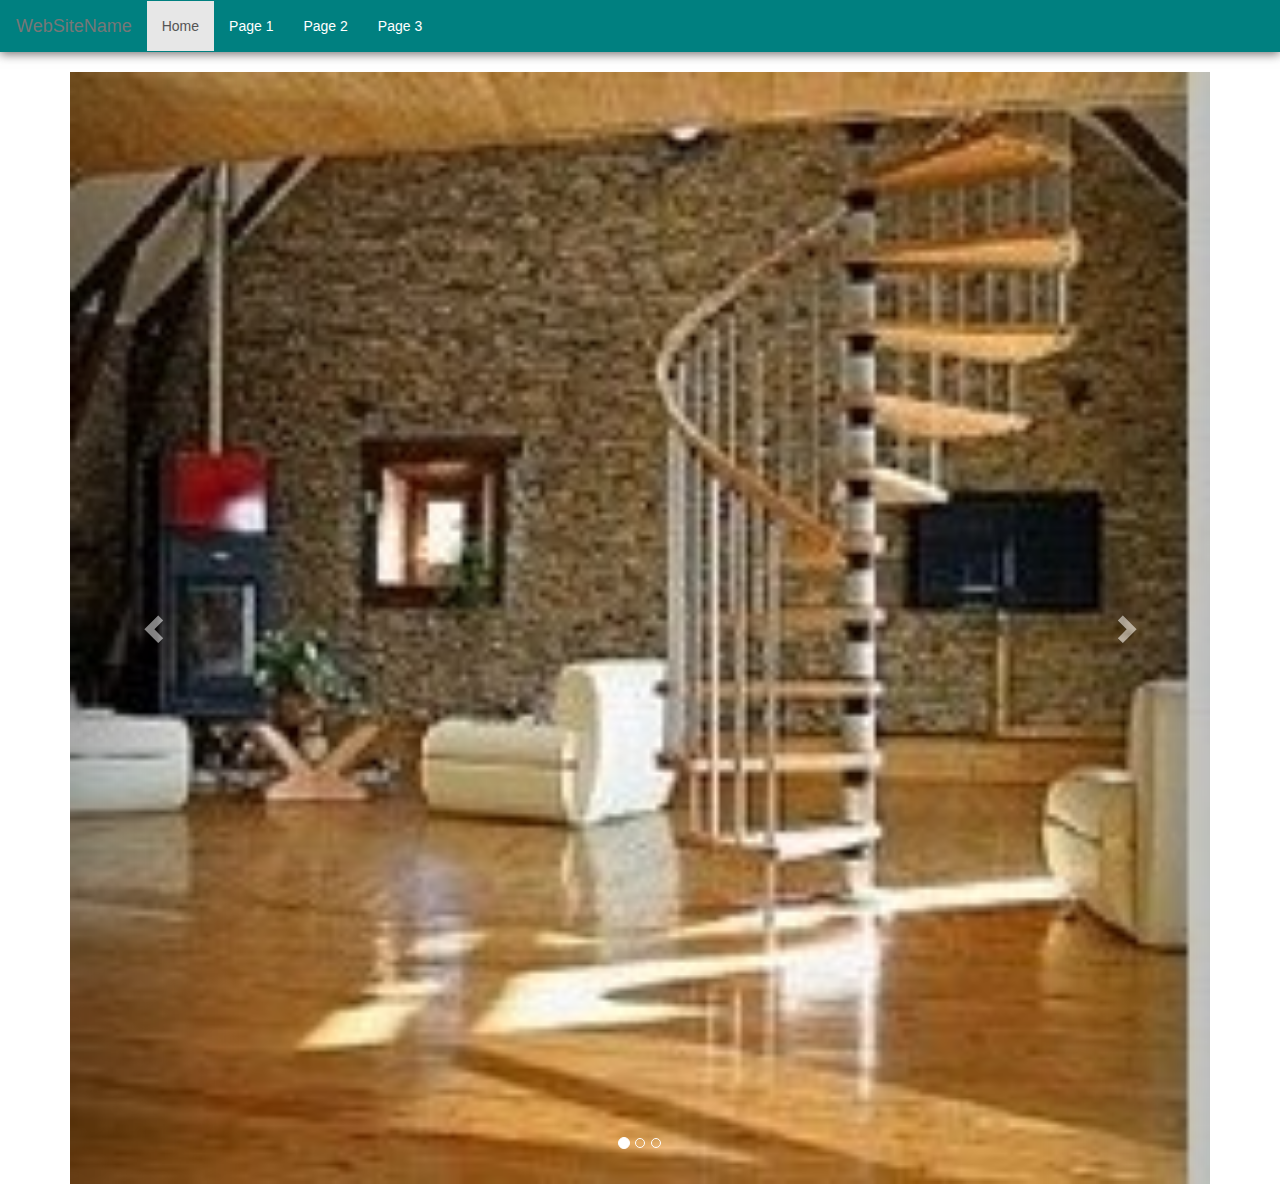
==== slider.html @ 34aae397 "Slider.html file is added and Image..." ====
<!DOCTYPE html>
<html>
	<head>
		<title>Landing</title>
		<meta charset = "UTF-8">
		<link rel="stylesheet" href="css/bootstrap.css"/>
		<link rel="stylesheet" href="css/style.css"/>
	</head>
	<body>
		<nav class="navbar navbar-default navbar-top">
			<div class="container-fluid">
				<div class="navbar-header">
					<a class="navbar-brand" href="#">WebSiteName</a>
				</div>
				<ul class="nav navbar-nav custom-navbar-nav">
					<li class="active"><a href="#">Home</a></li>
					<li><a href="#">Page 1</a></li>
					<li><a href="#">Page 2</a></li>
					<li><a href="#">Page 3</a></li>
				</ul>
			</div>
		</nav>
		<div class="container">
		    <div id="myCarousel" class="carousel slide" data-ride="carousel">
				<!-- Indicators -->
				<ol class="carousel-indicators">
				  <li data-target="#myCarousel" data-slide-to="0" class="active"></li>
				  <li data-target="#myCarousel" data-slide-to="1"></li>
				  <li data-target="#myCarousel" data-slide-to="2"></li>
				</ol>

				<!-- Wrapper for slides -->
				<div class="carousel-inner">
					<div class="item active">
						<img src="img/1.jpg" alt="First Image" style="width:100%;">
					</div>

					<div class="item">
						<img src="img/2.jpg" alt="Second Image" style="width:100%;">
					</div>
				
					<div class="item">
						<img src="img/4.jpg" alt="Third Image" style="width:100%;">
					</div>
				</div>

				<!-- Left and right controls -->
				<a class="left carousel-control" href="#myCarousel" data-slide="prev">
					<span class="glyphicon glyphicon-chevron-left"></span>
					<span class="sr-only">Previous</span>
				</a>
				<a class="right carousel-control" href="#myCarousel" data-slide="next">
					<span class="glyphicon glyphicon-chevron-right"></span>
					<span class="sr-only">Next</span>
				</a>
			</div>
		</div>
		<script src="js/jquery.js"></script>
		<script src="js/bootstrap.js"></script>
		<script src="js/script.js"></script>
	</body>
</html>
---- css/style.css ----
h2{
  color : red;
}
.navbar-top{
	background-color: teal;
    border-radius: 0;
    border-color: teal;
    box-shadow: 0 2px 10px #716e6e;
}
.navbar-top .custom-navbar-nav > li > a{
	color:#fff;
}
.navbar-top .custom-navbar-nav > li > a:hover{
	color:#fff;
	background-color:#000;
}
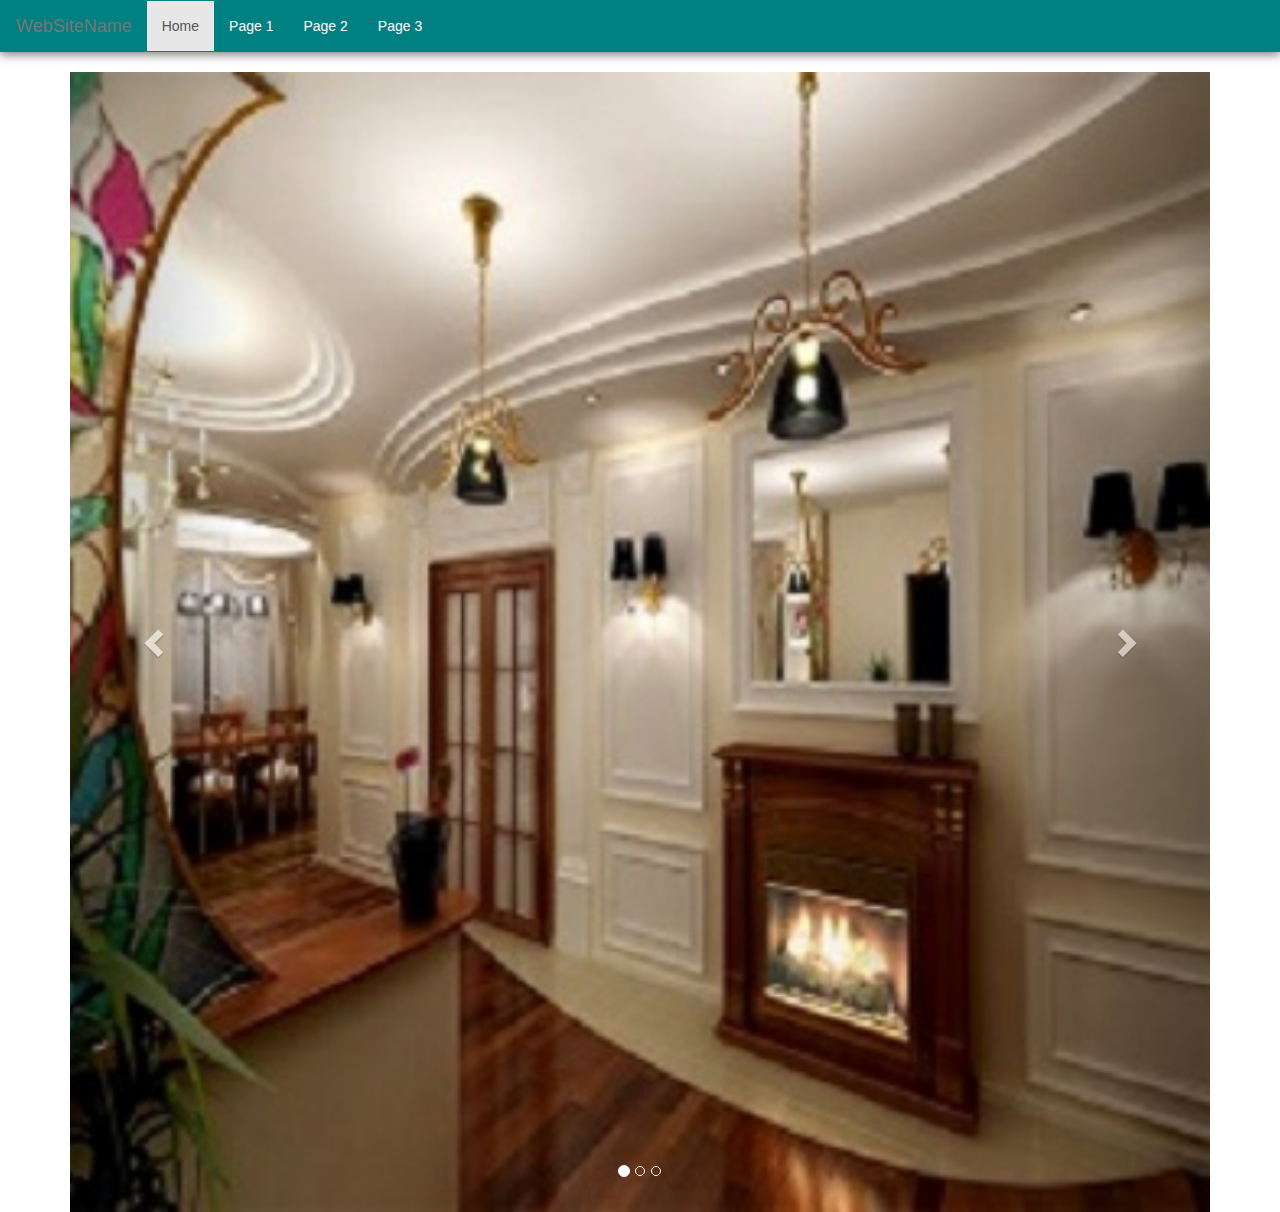
==== commit 424ca3d7: "Placing the image in slider.html..." ====
--- a/slider.html
+++ b/slider.html
@@ -32,15 +32,15 @@
 				<!-- Wrapper for slides -->
 				<div class="carousel-inner">
 					<div class="item active">
-						<img src="img/1.jpg" alt="First Image" style="width:100%;">
+						<img src="img/2.jpg" alt="First Image" style="width:100%;">
 					</div>
 
 					<div class="item">
-						<img src="img/2.jpg" alt="Second Image" style="width:100%;">
+						<img src="img/4.jpg" alt="Second Image" style="width:100%;">
 					</div>
 				
 					<div class="item">
-						<img src="img/4.jpg" alt="Third Image" style="width:100%;">
+						<img src="img/1.jpg" alt="Third Image" style="width:100%;">
 					</div>
 				</div>
 
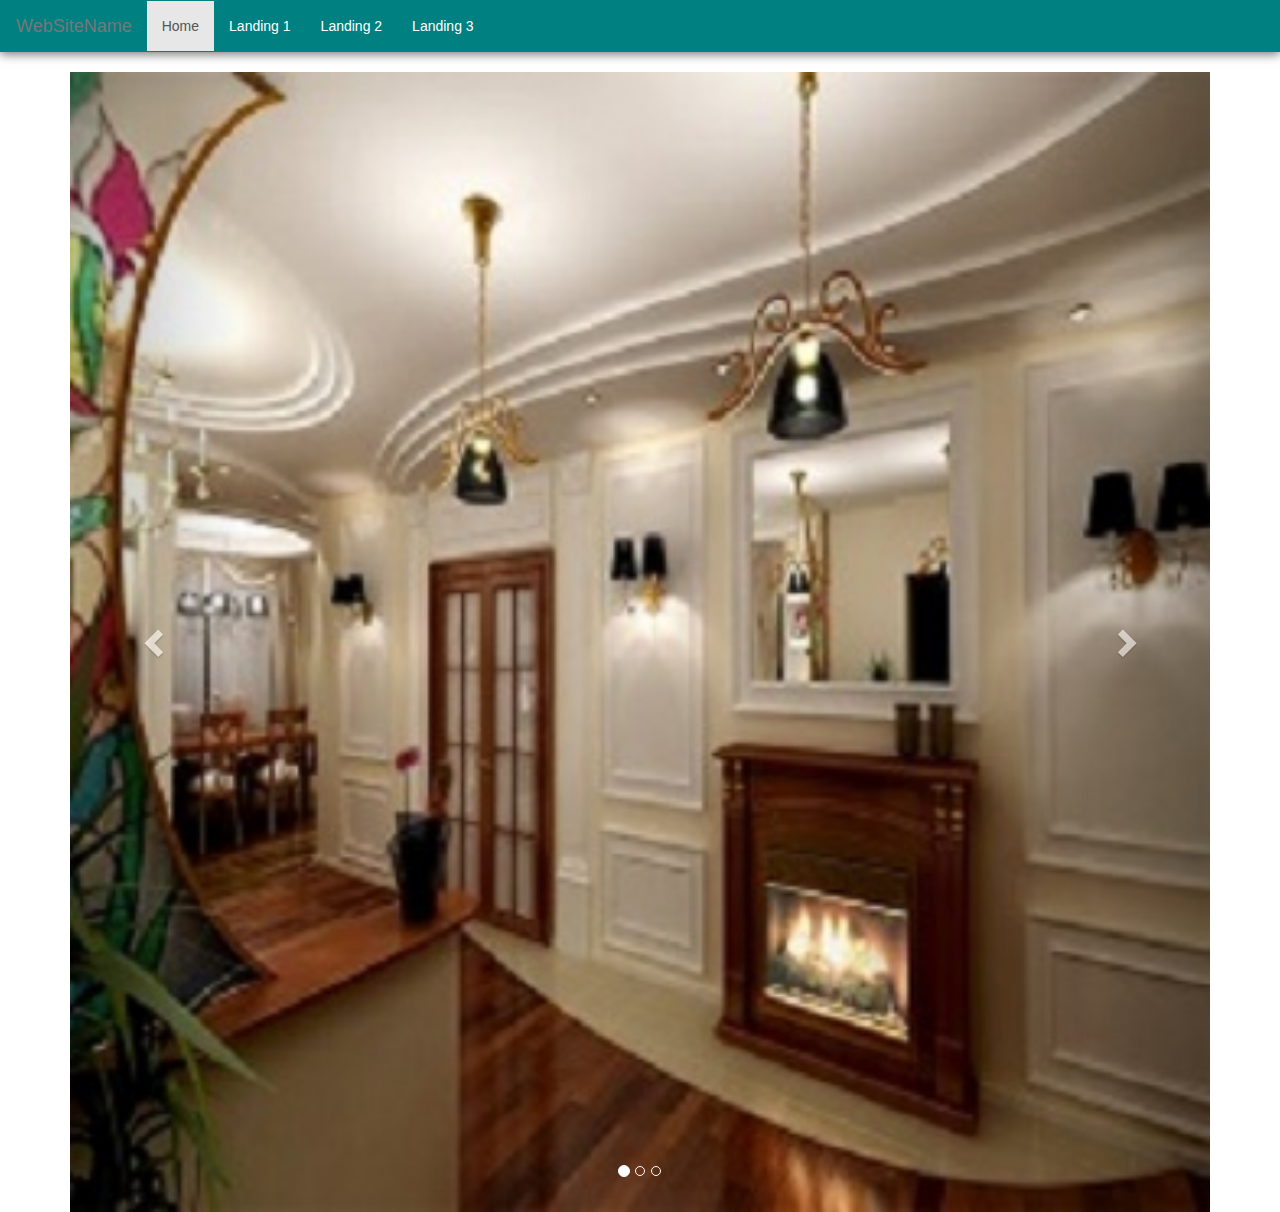
==== commit b9f84319: "Alignment Changes in slider.html.." ====
--- a/slider.html
+++ b/slider.html
@@ -14,9 +14,9 @@
 				</div>
 				<ul class="nav navbar-nav custom-navbar-nav">
 					<li class="active"><a href="#">Home</a></li>
-					<li><a href="#">Page 1</a></li>
-					<li><a href="#">Page 2</a></li>
-					<li><a href="#">Page 3</a></li>
+					<li><a href="#">Landing 1</a></li>
+					<li><a href="#">Landing 2</a></li>
+					<li><a href="#">Landing 3</a></li>
 				</ul>
 			</div>
 		</nav>
